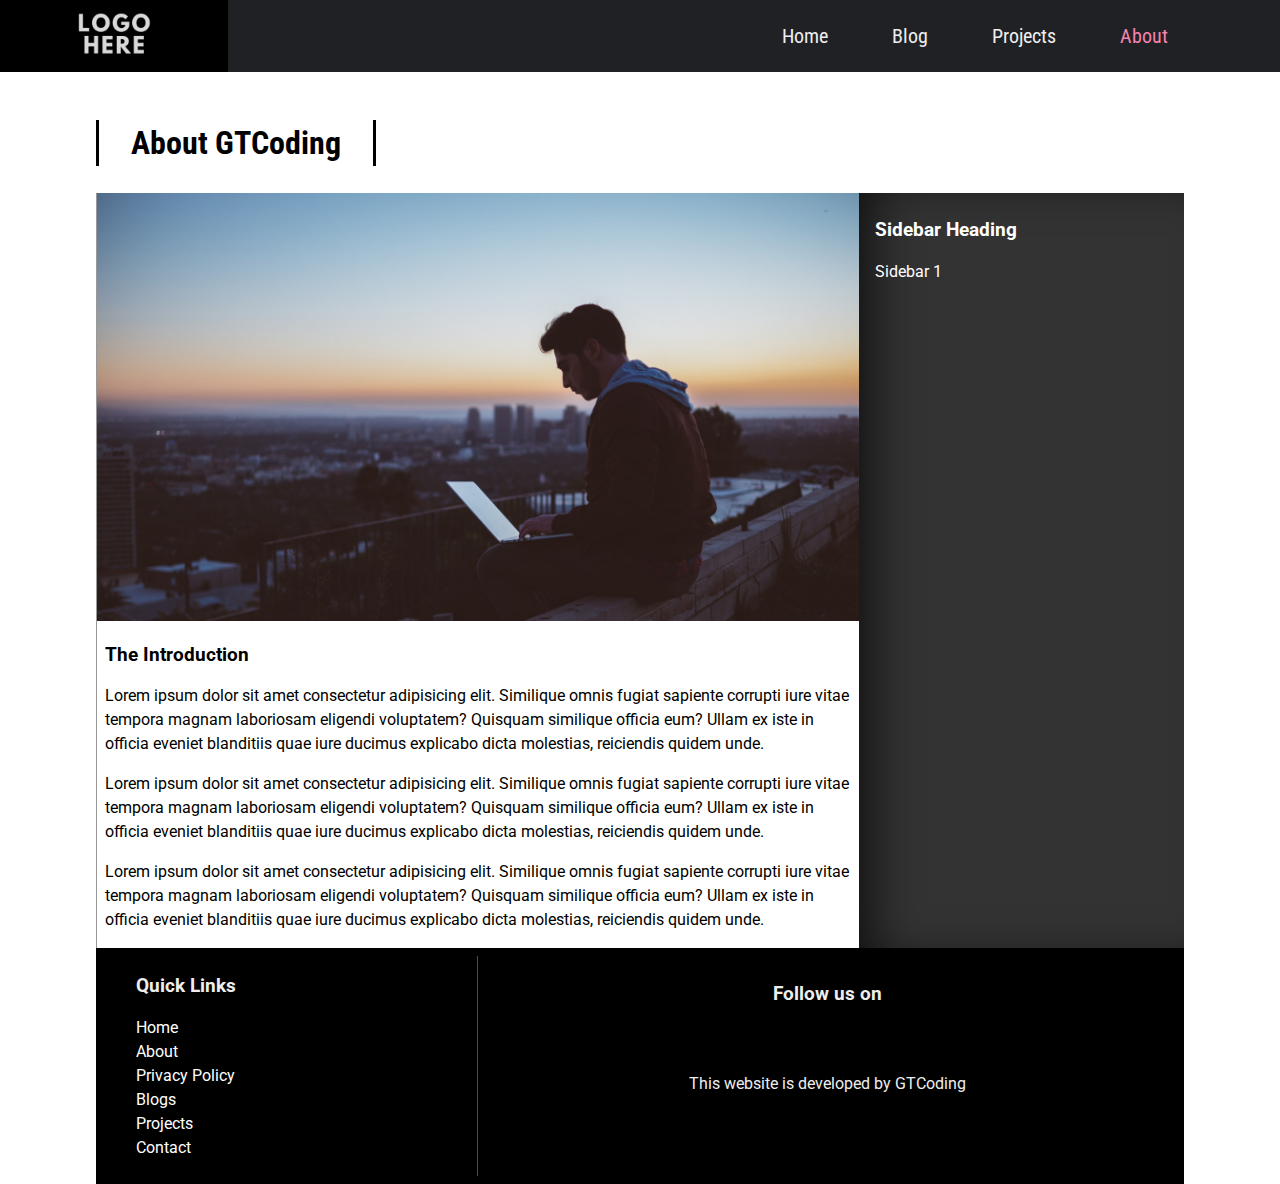
==== about.html @ 901f3002 "Add files via upload" ====
<!DOCTYPE html>
<html lang="en">

<head>
  <meta charset="UTF-8">
  <meta name="viewport" content="width=device-width, initial-scale=1.0">
  <meta http-equiv="X-UA-Compatible" content="ie=edge">
  <link rel="stylesheet" href="https://use.fontawesome.com/releases/v5.1.0/css/all.css" integrity="sha384-lKuwvrZot6UHsBSfcMvOkWwlCMgc0TaWr+30HWe3a4ltaBwTZhyTEggF5tJv8tbt"
    crossorigin="anonymous">
  <link href="https://fonts.googleapis.com/css?family=Roboto|Roboto+Condensed|Roboto+Slab" rel="stylesheet">
  <link rel="stylesheet" href="style.css">
  <title>GTCoding</title>
</head>

<body>
  <div id="slideout-menu">
      <ul>
          <li>
              <a href="index.html">Home</a>
          </li>
          <li>
              <a href="blogslist.html">Blog</a>
          </li>
          <li>
              <a href="blogslist.html">Projects</a>
          </li>
          <li>
              <a href="about.html">About</a>
          </li>
          <li>
              <input type="text" placeholder="Search Here">
          </li>
      </ul>
  </div>

  <nav>
      <div id="logo-img">
          <a href="#">
              <img src="img/logo.png" alt="GTCoding Logo">
          </a>
      </div>
      <div id="menu-icon">
          <i class="fas fa-bars"></i>
      </div>
      <ul>
          <li>
              <a href="index.html">Home</a>
          </li>
          <li>
              <a href="blogslist.html">Blog</a>
          </li>
          <li>
              <a href="blogslist.html">Projects</a>
          </li>
          <li>
              <a class="active" href="about.html">About</a>
          </li>
          <li>
              <div id="search-icon">
                  <i class="fas fa-search"></i>
              </div>
          </li>
      </ul>
  </nav>

  <div id="searchbox">
      <input type="text" placeholder="Search Here">
  </div>

  <main>

    <h2 class="page-heading">About GTCoding</h2>
    <div id="post-container">
      <section id="blogpost">
        <div class="card">
          <div class="card-image">
            <img src="img/1.jpg" alt="Card Image">
          </div>
          <div class="card-description">
            <h3>The Introduction</h3>
            <p>Lorem ipsum dolor sit amet consectetur adipisicing elit. Similique omnis fugiat sapiente corrupti iure vitae
              tempora magnam laboriosam eligendi voluptatem? Quisquam similique officia eum? Ullam ex iste in officia eveniet
              blanditiis quae iure ducimus explicabo dicta molestias, reiciendis quidem unde.</p>
            <p>Lorem ipsum dolor sit amet consectetur adipisicing elit. Similique omnis fugiat sapiente corrupti iure vitae
              tempora magnam laboriosam eligendi voluptatem? Quisquam similique officia eum? Ullam ex iste in officia eveniet
              blanditiis quae iure ducimus explicabo dicta molestias, reiciendis quidem unde.</p>
            <p>Lorem ipsum dolor sit amet consectetur adipisicing elit. Similique omnis fugiat sapiente corrupti iure vitae
              tempora magnam laboriosam eligendi voluptatem? Quisquam similique officia eum? Ullam ex iste in officia eveniet
              blanditiis quae iure ducimus explicabo dicta molestias, reiciendis quidem unde.</p>
          </div>
        </div>

      </section>

      <aside id="sidebar">
        <h3>Sidebar Heading</h3>
        <p>Sidebar 1</p>
      </aside>
    </div>

    <footer>
        <div id="left-footer">
            <h3>Quick Links</h3>
            <p>
                <ul>
                    <li>
                        <a href="index.html">Home</a>
                    </li>
                    <li>
                        <a href="about.html">About</a>
                    </li>
                    <li>
                        <a href="#">Privacy Policy</a>
                    </li>
                    <li>
                        <a href="blogslist.html">Blogs</a>
                    </li>
                    <li>
                        <a href="blogslist.html">Projects</a>
                    </li>
                    <li>
                        <a href="#">Contact</a>
                    </li>
                </ul>
            </p>
        </div>

        <div id="right-footer">
            <h3>Follow us on</h3>
            <div id="social-media-footer">
                <ul>
                    <li>
                        <a href="#">
                            <i class="fab fa-facebook"></i>
                        </a>
                    </li>
                    <li>
                        <a href="#">
                            <i class="fab fa-youtube"></i>
                        </a>
                    </li>
                    <li>
                        <a href="#">
                            <i class="fab fa-github"></i>
                        </a>
                    </li>
                </ul>
            </div>
            <p>This website is developed by GTCoding</p>
        </div>
    </footer>

  </main>

  <script src="main.js"></script>
</body>

</html>
---- style.css ----
body {
  font-family: "Roboto", sans-serif;
  margin: 0;
}

h1 {
  padding: 8px;
  background: rgba(255, 0, 0, 0.8);
  border-radius: 8px;
  margin: 0;
  font-size: 64px;
  font-family: "Roboto Slab", serif;
}

p {
  line-height: 1.5;
}

main {
  margin: 0 auto;
}

a {
  text-decoration: none;
  color: black;
}

a:hover {
  text-decoration: underline;
}

/* Inputs */

input,
textarea {
  height: 32px;
  padding: 0 16px;
  font-family: "Roboto Condensed", sans-serif;
  font-size: 20px;
  border: none;
  box-shadow: inset 8px 3px 18px -4px rgba(0, 0, 0, 0.4);
}

input:focus,
textarea:focus {
  outline: none;
}

/* Banner */

#banner {
  height: 100vh;
  display: flex;
  align-items: center;
  justify-content: center;
  flex-direction: column;
  background: rgba(0, 0, 0, 0.2) url("img/3.jpg");
  background-size: cover;
  background-attachment: fixed;
  background-position: center;
  background-blend-mode: overlay;
  color: white;
}

#banner h3 {
  background: black;
  border-radius: 8px;
  padding: 0 24px;
  font-size: 24px;
}

/* Search Box */

#searchbox {
  position: fixed;
  right: 0;
  top: 24px;
  width: 500px;
  pointer-events: none;
  z-index: 50;
  transition: 0.4s;
}

#searchbox input {
  height: 48px;
  width: 100%;
}

/* Navigation */

nav {
  height: 72px;
  background: #202125;
  width: 100%;
  margin: 0;
  position: fixed;
  font-family: "Roboto Condensed", sans-serif;
  font-size: 20px;
  display: flex;
  justify-content: space-between;
  padding: 0 16px 0 0;
  box-sizing: border-box;
  z-index: 100;
}

nav a {
  padding: 0 32px;
  color: #eee;
  transition: 0.4s;
}

nav a:hover {
  text-decoration: none;
  color: red;
}

nav ul {
  display: flex;
  list-style: none;
  justify-content: space-around;
  align-items: center;
  height: 100%;
  margin: 0;
}
nav ul ul{
  display:grid;
  height: inherit;
  margin: 0px 0px 0 0;
  padding: 1px 1px 1px 1px;
  opacity: 0;
  visibility: hidden;
  position: absolute;
  top: 60px;
  /* left: 0; */
  z-index: 2;
  background: #202125;
  border-radius: 5px;
  transition: all .3s ease-in-out;
}
nav ul ul li{
  margin-top: 5px;
  height: 30px;
  border-color: aliceblue;
  /* height: 40px; */
  /* margin-top: 20px; */
  /* min-height: px; */
  /* color: black;
  padding: 12px 16px;
  text-decoration: none;
  display: block; */
}

nav li:hover > ul{
  opacity: 1;
  visibility: visible;
  margin: 0;
}

.active {
  color: #f783ae;
}

#logo-img {
  display: flex;
  height: 100%;
  background: #111;
  padding: 0 32px;
  align-items: center;
  color: white;
  transition: 0.4s;
}

#logo-img img {
  height: 100px;
}

#logo-img:hover {
  background: black;
}

#menu-icon {
  height: 100%;
  font-size: 28px;
  padding: 0 4px;
  color: #eee;
  display: none;
  align-items: center;
}

/* Search Icon */

#search-icon {
  color: white;
  padding: 0 32px;
  cursor: pointer;
  transition: 0.4s;
}

#search-icon:hover {
  color: red;
}

/* Slideout Menu */

#slideout-menu {
  display: none;
  background: #2d3436;
  z-index: 100;
  position: fixed;
  transition: 0.4s;
  margin-top: 72px;
  width: 100%;
  text-align: center;
  opacity:0;
  pointer-events:none;
}

#slideout-menu ul {
  list-style: none;
  padding: 0 32px;
}

#slideout-menu ul li {
  padding: 8px;
}

#slideout-menu a {
  font-family: "Roboto Condensed", sans-serif;
  font-size: 20px;
  color: white;
}

#slideout-menu input {
  width: 85%;
  padding: 8px;
  font-family: "Roboto Condensed", sans-serif;
  font-size: 20px;
  text-align: center;
}

#slideout-menu ul li ul{
  display: contents;
  /* display: none; */
  margin-top: 10px;
  opacity: 1;
  visibility: hidden;
  position:relative;
  top: auto;
  /* left: 0; */
  /* z-index: 1; */
  background: #3b5998;
  border-radius: 3px;
  transition: all .3s ease-in-out;
}

#slidout-menu li:hover > ul{
  opacity: 1;
  visibility: visible;
  /* position: absolute; */
  margin: 0;
}
#slidout-menu li:hover ul{
  display: none;
}

/* Sections */

section {
  display: flex;
  justify-content: space-around;
  flex-wrap: wrap;
}

.section-heading {
  font-size: 32px;
  font-family: "Roboto Condensed", sans-serif;
  border-left: 3px solid black;
  border-right: 3px solid black;
  transition: all 0.4s;
  display: inline-block;
  padding: 4px 32px;
}

.section-heading:hover {
  padding: 4px 48px;
  background: red;
}

/* Section Source */

#section-source p {
  padding: 8px;
  text-align: center;
}

#section-source a {
  margin: 8px;
  text-align: center;
}

/* Card */

.card-image {
  transition: 0.4s;
}

.card-image:hover {
  box-shadow: 0 10px 6px -6px #777;
}

.card .card-description {
  padding: 0 8px;
}

.card-meta-blogpost{
  color:#333;
  font-size:14px;
  padding: 16px;
  font-family:'Roboto Slab', serif;
}

.card-meta-blogpost a{
  color:#333;
}

/* Button Read more */

.btn-readmore {
  padding: 8px 24px;
  border: 3px solid black;
  transition: 0.4s;
  display: inline-block;
  margin-bottom: 24px;
  margin-left: 24px;
  font-weight: bold;
  cursor: pointer;
  background: white;
}

.btn-readmore:hover {
  background: red;
  text-decoration: none;
  padding: 8px 64px 8px 24px;
  color: white;
}

/* Footer */

footer {
  background: black;
  padding: 8px;
  color: #eee;
  display: flex;
}

footer a {
  color: white;
}

footer #left-footer {
  flex: 1;
  border-right: 1px solid red;
  padding-left: 32px;
}

footer #left-footer ul {
  padding: 0;
  list-style: none;
  line-height: 1.5;
}

footer #right-footer {
  flex: 2;
  padding: 8px;
  text-align: center;
}

footer #social-media-footer a .fa-facebook,
footer #social-media-footer a .fa-youtube,
footer #social-media-footer a .fa-github {
  color: white;
  transition: 0.4s;
}

footer #social-media-footer ul {
  display: flex;
  list-style: none;
  justify-content: center;
  padding: 0;
}

footer #social-media-footer ul li {
  font-size: 48px;
  padding: 16px;
  transition: 0.4s;
}

footer #social-media-footer ul li:hover a .fa-youtube {
  color: red;
}

footer #social-media-footer ul li:hover a .fa-facebook {
  color: #3b5998;
}

footer #social-media-footer ul li:hover a .fa-github {
  color: #bbb;
}

/* Blog List page */

.page-heading{
  font-size:32px;
  font-family:'Roboto Condensed', sans-serif;
  border-left:3px solid black;
  border-right:3px solid black;
  transition: all 0.4s;
  display:inline-block;
  padding:4px 32px;
  margin-top: 120px;
}

.page-heading:hover{
  padding:4px 48px;
  background:red;
}

.card-meta{
  color:#333;
  font-size: 14px;
  padding-left:8px;
  font-family:'Roboto Slab', serif;
}

.card-meta a{
  color:#333;
}

/* Pagination */

.pagination{
  padding:8px;
  text-align:center;
  font-weight:bold;
}

.pagination a{
  border-top: 3px solid white;
  display: inline-block;
  padding:8px 16px;
  transition:0.4s;
}

.pagination a:hover{
  text-decoration: none;
  border-top:3px solid black;
}

/* Single Blogpost */

#post-container{
  display: flex;
}

#blogpost{
  display: flex;
  flex-direction:column;
  width:70%;
  border-left:1px solid #999;
}

#blogpost .card{
  width:100%;
}

#blogpost .card-image:hover{
  box-shadow: none;
}

/* Sidebar */

#sidebar{
  background:#333;
  flex:1;
  padding: 8px 16px;
  color:white;
  box-shadow: inset 27px 0 51px -18px rgba(0,0,0,0.75);
}

/* Comments section */

#comments-section{
  border-top: 2px solid #eee;
  padding:8px;
}


/* Media Queries */

@media (max-width: 900px) {
  nav ul {
    display: none;
  }

  #menu-icon {
    display: flex;
  }

  #slideout-menu {
    display: block;
  }

  #searchbox {
    display: none;
  }

  #blogpost{
    width:100%;
    border-left:0;
  }

  #sidebar{
    display: none;
  }
}

@media (max-width: 719px) {
  main {
    width: 95%;
  }

  section {
    flex-direction: column;
  }

  .card,
  .card .card-image img {
    width: 100%;
  }

  footer {
    flex-direction: column;
    text-align: center;
  }

  footer #left-footer {
    flex: 1;
    border-right: 0;
    padding-left: 0;
  }

  footer #right-footer {
    background: #eee;
    color: black;
  }

  footer #right-footer a {
    color: black;
  }

  footer #social-media-footer a .fa-facebook,
  footer #social-media-footer a .fa-youtube,
  footer #social-media-footer a .fa-github {
    color: black;
    transition: 0.4s;
  }
}

@media (max-width: 600px) {
  main {
    width: 100%;
  }

  h1 {
    font-size: 48px;
  }

  #banner h3 {
    font-size: 20px;
  }

  .card {
    text-align: center;
  }

  #logo-img {
    padding: 0;
  }
}

@media (min-width: 720px) {
  main {
    width: 95%;
  }
  .card {
    width: 45%;
  }
  .card .card-image img {
    width: 100%;
  }
}

@media (min-width: 1200px) {
  main {
    width: 85%;
  }
}
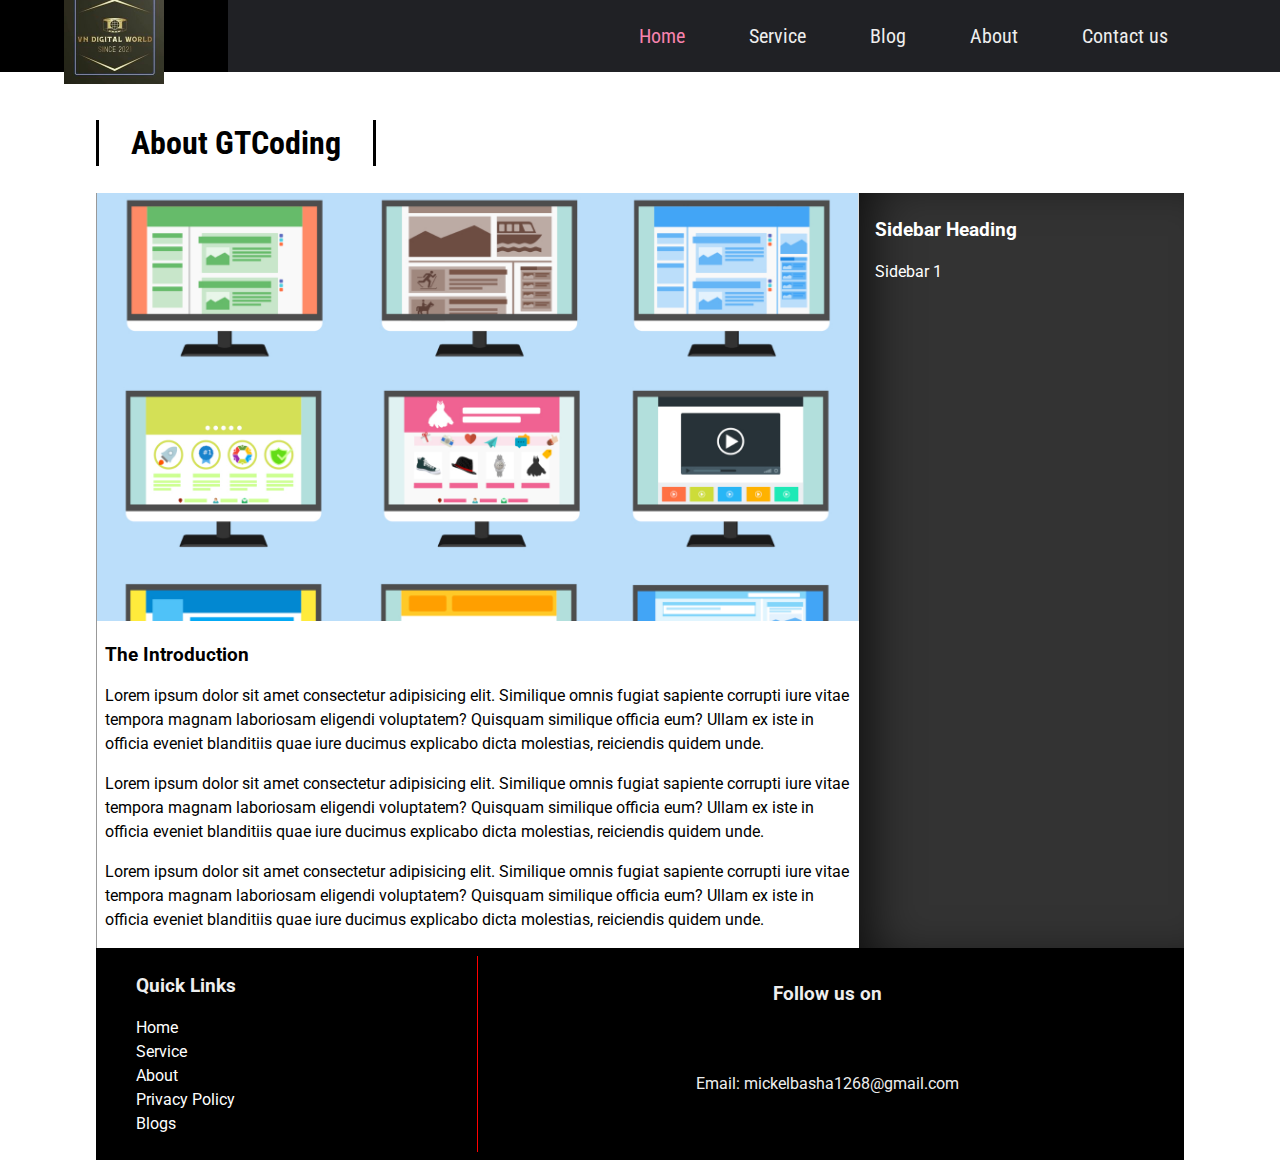
==== commit 335e501f: "allbugsFixed" ====
--- a/about.html
+++ b/about.html
@@ -1,158 +1,176 @@
-<!DOCTYPE html>
-<html lang="en">
-
-<head>
-  <meta charset="UTF-8">
-  <meta name="viewport" content="width=device-width, initial-scale=1.0">
-  <meta http-equiv="X-UA-Compatible" content="ie=edge">
-  <link rel="stylesheet" href="https://use.fontawesome.com/releases/v5.1.0/css/all.css" integrity="sha384-lKuwvrZot6UHsBSfcMvOkWwlCMgc0TaWr+30HWe3a4ltaBwTZhyTEggF5tJv8tbt"
-    crossorigin="anonymous">
-  <link href="https://fonts.googleapis.com/css?family=Roboto|Roboto+Condensed|Roboto+Slab" rel="stylesheet">
-  <link rel="stylesheet" href="style.css">
-  <title>GTCoding</title>
-</head>
-
-<body>
-  <div id="slideout-menu">
-      <ul>
-          <li>
-              <a href="index.html">Home</a>
-          </li>
-          <li>
-              <a href="blogslist.html">Blog</a>
-          </li>
-          <li>
-              <a href="blogslist.html">Projects</a>
-          </li>
-          <li>
-              <a href="about.html">About</a>
-          </li>
-          <li>
-              <input type="text" placeholder="Search Here">
-          </li>
-      </ul>
-  </div>
-
-  <nav>
-      <div id="logo-img">
-          <a href="#">
-              <img src="img/logo.png" alt="GTCoding Logo">
-          </a>
-      </div>
-      <div id="menu-icon">
-          <i class="fas fa-bars"></i>
-      </div>
-      <ul>
-          <li>
-              <a href="index.html">Home</a>
-          </li>
-          <li>
-              <a href="blogslist.html">Blog</a>
-          </li>
-          <li>
-              <a href="blogslist.html">Projects</a>
-          </li>
-          <li>
-              <a class="active" href="about.html">About</a>
-          </li>
-          <li>
-              <div id="search-icon">
-                  <i class="fas fa-search"></i>
-              </div>
-          </li>
-      </ul>
-  </nav>
-
-  <div id="searchbox">
-      <input type="text" placeholder="Search Here">
-  </div>
-
-  <main>
-
-    <h2 class="page-heading">About GTCoding</h2>
-    <div id="post-container">
-      <section id="blogpost">
-        <div class="card">
-          <div class="card-image">
-            <img src="img/1.jpg" alt="Card Image">
-          </div>
-          <div class="card-description">
-            <h3>The Introduction</h3>
-            <p>Lorem ipsum dolor sit amet consectetur adipisicing elit. Similique omnis fugiat sapiente corrupti iure vitae
-              tempora magnam laboriosam eligendi voluptatem? Quisquam similique officia eum? Ullam ex iste in officia eveniet
-              blanditiis quae iure ducimus explicabo dicta molestias, reiciendis quidem unde.</p>
-            <p>Lorem ipsum dolor sit amet consectetur adipisicing elit. Similique omnis fugiat sapiente corrupti iure vitae
-              tempora magnam laboriosam eligendi voluptatem? Quisquam similique officia eum? Ullam ex iste in officia eveniet
-              blanditiis quae iure ducimus explicabo dicta molestias, reiciendis quidem unde.</p>
-            <p>Lorem ipsum dolor sit amet consectetur adipisicing elit. Similique omnis fugiat sapiente corrupti iure vitae
-              tempora magnam laboriosam eligendi voluptatem? Quisquam similique officia eum? Ullam ex iste in officia eveniet
-              blanditiis quae iure ducimus explicabo dicta molestias, reiciendis quidem unde.</p>
-          </div>
-        </div>
-
-      </section>
-
-      <aside id="sidebar">
-        <h3>Sidebar Heading</h3>
-        <p>Sidebar 1</p>
-      </aside>
-    </div>
-
-    <footer>
-        <div id="left-footer">
-            <h3>Quick Links</h3>
-            <p>
-                <ul>
-                    <li>
-                        <a href="index.html">Home</a>
-                    </li>
-                    <li>
-                        <a href="about.html">About</a>
-                    </li>
-                    <li>
-                        <a href="#">Privacy Policy</a>
-                    </li>
-                    <li>
-                        <a href="blogslist.html">Blogs</a>
-                    </li>
-                    <li>
-                        <a href="blogslist.html">Projects</a>
-                    </li>
-                    <li>
-                        <a href="#">Contact</a>
-                    </li>
-                </ul>
-            </p>
-        </div>
-
-        <div id="right-footer">
-            <h3>Follow us on</h3>
-            <div id="social-media-footer">
-                <ul>
-                    <li>
-                        <a href="#">
-                            <i class="fab fa-facebook"></i>
-                        </a>
-                    </li>
-                    <li>
-                        <a href="#">
-                            <i class="fab fa-youtube"></i>
-                        </a>
-                    </li>
-                    <li>
-                        <a href="#">
-                            <i class="fab fa-github"></i>
-                        </a>
-                    </li>
-                </ul>
-            </div>
-            <p>This website is developed by GTCoding</p>
-        </div>
-    </footer>
-
-  </main>
-
-  <script src="main.js"></script>
-</body>
-
+<!DOCTYPE html>
+<html lang="en">
+
+<head>
+  <meta charset="UTF-8">
+  <meta name="viewport" content="width=device-width, initial-scale=1.0">
+  <meta http-equiv="X-UA-Compatible" content="ie=edge">
+  <link rel="stylesheet" href="https://use.fontawesome.com/releases/v5.1.0/css/all.css" integrity="sha384-lKuwvrZot6UHsBSfcMvOkWwlCMgc0TaWr+30HWe3a4ltaBwTZhyTEggF5tJv8tbt"
+    crossorigin="anonymous">
+  <link href="https://fonts.googleapis.com/css?family=Roboto|Roboto+Condensed|Roboto+Slab" rel="stylesheet">
+  <link rel="stylesheet" href="style.css">
+  <title>GTCoding</title>
+</head>
+
+<body>
+    <div id="slideout-menu">
+        <ul>
+            <li>
+                <a href="index.html">Home</a>
+            </li>
+            <li>
+                <a onclick="scrollToService()" >Service</a>
+                <button class="dropbtn" onclick="showcase()">
+                <i class="bx bxs-chevron-down"></i>
+                </button>
+                <ul id="content" style="display: none;">
+                    <li><a href="">web development</a></li>
+                    <li><a href="">android app development</a></li>
+                    <li><a href="">social media marketing</a></li>
+                    <li><a href="">digital marketing</a></li>
+                </ul>
+            </li>
+            <li>
+                <a href="blogslist.html">Blog</a>
+            </li>
+            <li>
+                <a href="about.html">About</a>
+            </li>
+            <li>
+                <a onclick="scrollToBottom()">Contact us</a>
+            </li>
+            <li>
+                <input type="text" placeholder="Search Here">
+            </li>
+        </ul>
+    </div>
+
+    <nav>
+        <div id="logo-img">
+            <a href="#">
+                <img src="img/logo.png" alt="GTCoding Logo">
+            </a>
+        </div>
+        <div id="menu-icon">
+            <i class="fas fa-bars"></i>
+        </div>
+        <ul>
+            <li>
+                <a class="active" href="index.html">Home</a>
+            </li>
+            <li>
+                <a href="#section1" class="scroll-link">Service</a>
+                <ul>
+                    <li><a href="">web development</a></li>
+                    <li><a href="">android app development</a></li>
+                    <li><a href="">social media marketing</a></li>
+                    <li><a href="">digital marketing</a></li>
+                </ul>
+            </li>
+            <li>
+                <a href="blogslist.html">Blog</a>
+            </li>
+            <li>
+                <a href="about.html">About</a>
+            </li>
+            <li>
+                <a onclick="scrollToBottom()">Contact us</a>
+            </li>
+            <li>
+                <div id="search-icon">
+                    <i class="fas fa-search"></i>
+                </div>
+            </li>
+        </ul>
+    </nav>
+
+  <div id="searchbox">
+      <input type="text" placeholder="Search Here">
+  </div>
+
+  <main>
+
+    <h2 class="page-heading">About GTCoding</h2>
+    <div id="post-container">
+      <section id="blogpost">
+        <div class="card">
+          <div class="card-image">
+            <img src="img/1.jpg" alt="Card Image">
+          </div>
+          <div class="card-description">
+            <h3>The Introduction</h3>
+            <p>Lorem ipsum dolor sit amet consectetur adipisicing elit. Similique omnis fugiat sapiente corrupti iure vitae
+              tempora magnam laboriosam eligendi voluptatem? Quisquam similique officia eum? Ullam ex iste in officia eveniet
+              blanditiis quae iure ducimus explicabo dicta molestias, reiciendis quidem unde.</p>
+            <p>Lorem ipsum dolor sit amet consectetur adipisicing elit. Similique omnis fugiat sapiente corrupti iure vitae
+              tempora magnam laboriosam eligendi voluptatem? Quisquam similique officia eum? Ullam ex iste in officia eveniet
+              blanditiis quae iure ducimus explicabo dicta molestias, reiciendis quidem unde.</p>
+            <p>Lorem ipsum dolor sit amet consectetur adipisicing elit. Similique omnis fugiat sapiente corrupti iure vitae
+              tempora magnam laboriosam eligendi voluptatem? Quisquam similique officia eum? Ullam ex iste in officia eveniet
+              blanditiis quae iure ducimus explicabo dicta molestias, reiciendis quidem unde.</p>
+          </div>
+        </div>
+
+      </section>
+
+      <aside id="sidebar">
+        <h3>Sidebar Heading</h3>
+        <p>Sidebar 1</p>
+      </aside>
+    </div>
+
+    <footer>
+        <div id="left-footer">
+            <h3>Quick Links</h3>
+            <p>
+            <ul>
+                <li>
+                    <a href="index.html">Home</a>
+                </li>
+                <li>
+                    <a href="about.html">Service</a>
+                </li>
+                <li>
+                    <a href="about.html">About</a>
+                </li>
+                <li>
+                    <a href="#">Privacy Policy</a>
+                </li>
+                <li>
+                    <a href="blogslist.html">Blogs</a>
+                </li>
+            </ul>
+            </p>
+        </div>
+
+        <div id="right-footer">
+            <h3>Follow us on</h3>
+            <div id="social-media-footer">
+                <ul>
+                    <li>
+                        <a href="https://facebook.com/Mahaboobtech/">
+                            <i class="fab fa-facebook"></i>
+                        </a>
+                    </li>
+                    <li>
+                        <a href="https://youtube.com/mahaboobtech">
+                            <i class="fab fa-youtube"></i>
+                        </a>
+                    </li>
+                    <li>
+                        <a href="https://github.com/mahaboobtech">
+                            <i class="fab fa-github"></i>
+                        </a>
+                    </li>
+                </ul>
+            </div>
+            <p>Email: mickelbasha1268@gmail.com</p>
+        </div>
+    </footer>
+
+  </main>
+
+  <script src="main.js"></script>
+</body>
+
 </html>--- a/style.css
+++ b/style.css
@@ -1,607 +1,920 @@
-body {
-  font-family: "Roboto", sans-serif;
-  margin: 0;
-}
-
-h1 {
-  padding: 8px;
-  background: rgba(255, 0, 0, 0.8);
-  border-radius: 8px;
-  margin: 0;
-  font-size: 64px;
-  font-family: "Roboto Slab", serif;
-}
-
-p {
-  line-height: 1.5;
-}
-
-main {
-  margin: 0 auto;
-}
-
-a {
-  text-decoration: none;
-  color: black;
-}
-
-a:hover {
-  text-decoration: underline;
-}
-
-/* Inputs */
-
-input,
-textarea {
-  height: 32px;
-  padding: 0 16px;
-  font-family: "Roboto Condensed", sans-serif;
-  font-size: 20px;
-  border: none;
-  box-shadow: inset 8px 3px 18px -4px rgba(0, 0, 0, 0.4);
-}
-
-input:focus,
-textarea:focus {
-  outline: none;
-}
-
-/* Banner */
-
-#banner {
-  height: 100vh;
-  display: flex;
-  align-items: center;
-  justify-content: center;
-  flex-direction: column;
-  background: rgba(0, 0, 0, 0.2) url("img/3.jpg");
-  background-size: cover;
-  background-attachment: fixed;
-  background-position: center;
-  background-blend-mode: overlay;
-  color: white;
-}
-
-#banner h3 {
-  background: black;
-  border-radius: 8px;
-  padding: 0 24px;
-  font-size: 24px;
-}
-
-/* Search Box */
-
-#searchbox {
-  position: fixed;
-  right: 0;
-  top: 24px;
-  width: 500px;
-  pointer-events: none;
-  z-index: 50;
-  transition: 0.4s;
-}
-
-#searchbox input {
-  height: 48px;
-  width: 100%;
-}
-
-/* Navigation */
-
-nav {
-  height: 72px;
-  background: #202125;
-  width: 100%;
-  margin: 0;
-  position: fixed;
-  font-family: "Roboto Condensed", sans-serif;
-  font-size: 20px;
-  display: flex;
-  justify-content: space-between;
-  padding: 0 16px 0 0;
-  box-sizing: border-box;
-  z-index: 100;
-}
-
-nav a {
-  padding: 0 32px;
-  color: #eee;
-  transition: 0.4s;
-}
-
-nav a:hover {
-  text-decoration: none;
-  color: red;
-}
-
-nav ul {
-  display: flex;
-  list-style: none;
-  justify-content: space-around;
-  align-items: center;
-  height: 100%;
-  margin: 0;
-}
-nav ul ul{
-  display:grid;
-  height: inherit;
-  margin: 0px 0px 0 0;
-  padding: 1px 1px 1px 1px;
-  opacity: 0;
-  visibility: hidden;
-  position: absolute;
-  top: 60px;
-  /* left: 0; */
-  z-index: 2;
-  background: #202125;
-  border-radius: 5px;
-  transition: all .3s ease-in-out;
-}
-nav ul ul li{
-  margin-top: 5px;
-  height: 30px;
-  border-color: aliceblue;
-  /* height: 40px; */
-  /* margin-top: 20px; */
-  /* min-height: px; */
-  /* color: black;
-  padding: 12px 16px;
-  text-decoration: none;
-  display: block; */
-}
-
-nav li:hover > ul{
-  opacity: 1;
-  visibility: visible;
-  margin: 0;
-}
-
-.active {
-  color: #f783ae;
-}
-
-#logo-img {
-  display: flex;
-  height: 100%;
-  background: #111;
-  padding: 0 32px;
-  align-items: center;
-  color: white;
-  transition: 0.4s;
-}
-
-#logo-img img {
-  height: 100px;
-}
-
-#logo-img:hover {
-  background: black;
-}
-
-#menu-icon {
-  height: 100%;
-  font-size: 28px;
-  padding: 0 4px;
-  color: #eee;
-  display: none;
-  align-items: center;
-}
-
-/* Search Icon */
-
-#search-icon {
-  color: white;
-  padding: 0 32px;
-  cursor: pointer;
-  transition: 0.4s;
-}
-
-#search-icon:hover {
-  color: red;
-}
-
-/* Slideout Menu */
-
-#slideout-menu {
-  display: none;
-  background: #2d3436;
-  z-index: 100;
-  position: fixed;
-  transition: 0.4s;
-  margin-top: 72px;
-  width: 100%;
-  text-align: center;
-  opacity:0;
-  pointer-events:none;
-}
-
-#slideout-menu ul {
-  list-style: none;
-  padding: 0 32px;
-}
-
-#slideout-menu ul li {
-  padding: 8px;
-}
-
-#slideout-menu a {
-  font-family: "Roboto Condensed", sans-serif;
-  font-size: 20px;
-  color: white;
-}
-
-#slideout-menu input {
-  width: 85%;
-  padding: 8px;
-  font-family: "Roboto Condensed", sans-serif;
-  font-size: 20px;
-  text-align: center;
-}
-
-#slideout-menu ul li ul{
-  display: contents;
-  /* display: none; */
-  margin-top: 10px;
-  opacity: 1;
-  visibility: hidden;
-  position:relative;
-  top: auto;
-  /* left: 0; */
-  /* z-index: 1; */
-  background: #3b5998;
-  border-radius: 3px;
-  transition: all .3s ease-in-out;
-}
-
-#slidout-menu li:hover > ul{
-  opacity: 1;
-  visibility: visible;
-  /* position: absolute; */
-  margin: 0;
-}
-#slidout-menu li:hover ul{
-  display: none;
-}
-
-/* Sections */
-
-section {
-  display: flex;
-  justify-content: space-around;
-  flex-wrap: wrap;
-}
-
-.section-heading {
-  font-size: 32px;
-  font-family: "Roboto Condensed", sans-serif;
-  border-left: 3px solid black;
-  border-right: 3px solid black;
-  transition: all 0.4s;
-  display: inline-block;
-  padding: 4px 32px;
-}
-
-.section-heading:hover {
-  padding: 4px 48px;
-  background: red;
-}
-
-/* Section Source */
-
-#section-source p {
-  padding: 8px;
-  text-align: center;
-}
-
-#section-source a {
-  margin: 8px;
-  text-align: center;
-}
-
-/* Card */
-
-.card-image {
-  transition: 0.4s;
-}
-
-.card-image:hover {
-  box-shadow: 0 10px 6px -6px #777;
-}
-
-.card .card-description {
-  padding: 0 8px;
-}
-
-.card-meta-blogpost{
-  color:#333;
-  font-size:14px;
-  padding: 16px;
-  font-family:'Roboto Slab', serif;
-}
-
-.card-meta-blogpost a{
-  color:#333;
-}
-
-/* Button Read more */
-
-.btn-readmore {
-  padding: 8px 24px;
-  border: 3px solid black;
-  transition: 0.4s;
-  display: inline-block;
-  margin-bottom: 24px;
-  margin-left: 24px;
-  font-weight: bold;
-  cursor: pointer;
-  background: white;
-}
-
-.btn-readmore:hover {
-  background: red;
-  text-decoration: none;
-  padding: 8px 64px 8px 24px;
-  color: white;
-}
-
-/* Footer */
-
-footer {
-  background: black;
-  padding: 8px;
-  color: #eee;
-  display: flex;
-}
-
-footer a {
-  color: white;
-}
-
-footer #left-footer {
-  flex: 1;
-  border-right: 1px solid red;
-  padding-left: 32px;
-}
-
-footer #left-footer ul {
-  padding: 0;
-  list-style: none;
-  line-height: 1.5;
-}
-
-footer #right-footer {
-  flex: 2;
-  padding: 8px;
-  text-align: center;
-}
-
-footer #social-media-footer a .fa-facebook,
-footer #social-media-footer a .fa-youtube,
-footer #social-media-footer a .fa-github {
-  color: white;
-  transition: 0.4s;
-}
-
-footer #social-media-footer ul {
-  display: flex;
-  list-style: none;
-  justify-content: center;
-  padding: 0;
-}
-
-footer #social-media-footer ul li {
-  font-size: 48px;
-  padding: 16px;
-  transition: 0.4s;
-}
-
-footer #social-media-footer ul li:hover a .fa-youtube {
-  color: red;
-}
-
-footer #social-media-footer ul li:hover a .fa-facebook {
-  color: #3b5998;
-}
-
-footer #social-media-footer ul li:hover a .fa-github {
-  color: #bbb;
-}
-
-/* Blog List page */
-
-.page-heading{
-  font-size:32px;
-  font-family:'Roboto Condensed', sans-serif;
-  border-left:3px solid black;
-  border-right:3px solid black;
-  transition: all 0.4s;
-  display:inline-block;
-  padding:4px 32px;
-  margin-top: 120px;
-}
-
-.page-heading:hover{
-  padding:4px 48px;
-  background:red;
-}
-
-.card-meta{
-  color:#333;
-  font-size: 14px;
-  padding-left:8px;
-  font-family:'Roboto Slab', serif;
-}
-
-.card-meta a{
-  color:#333;
-}
-
-/* Pagination */
-
-.pagination{
-  padding:8px;
-  text-align:center;
-  font-weight:bold;
-}
-
-.pagination a{
-  border-top: 3px solid white;
-  display: inline-block;
-  padding:8px 16px;
-  transition:0.4s;
-}
-
-.pagination a:hover{
-  text-decoration: none;
-  border-top:3px solid black;
-}
-
-/* Single Blogpost */
-
-#post-container{
-  display: flex;
-}
-
-#blogpost{
-  display: flex;
-  flex-direction:column;
-  width:70%;
-  border-left:1px solid #999;
-}
-
-#blogpost .card{
-  width:100%;
-}
-
-#blogpost .card-image:hover{
-  box-shadow: none;
-}
-
-/* Sidebar */
-
-#sidebar{
-  background:#333;
-  flex:1;
-  padding: 8px 16px;
-  color:white;
-  box-shadow: inset 27px 0 51px -18px rgba(0,0,0,0.75);
-}
-
-/* Comments section */
-
-#comments-section{
-  border-top: 2px solid #eee;
-  padding:8px;
-}
-
-
-/* Media Queries */
-
-@media (max-width: 900px) {
-  nav ul {
-    display: none;
-  }
-
-  #menu-icon {
-    display: flex;
-  }
-
-  #slideout-menu {
-    display: block;
-  }
-
-  #searchbox {
-    display: none;
-  }
-
-  #blogpost{
-    width:100%;
-    border-left:0;
-  }
-
-  #sidebar{
-    display: none;
-  }
-}
-
-@media (max-width: 719px) {
-  main {
-    width: 95%;
-  }
-
-  section {
-    flex-direction: column;
-  }
-
-  .card,
-  .card .card-image img {
-    width: 100%;
-  }
-
-  footer {
-    flex-direction: column;
-    text-align: center;
-  }
-
-  footer #left-footer {
-    flex: 1;
-    border-right: 0;
-    padding-left: 0;
-  }
-
-  footer #right-footer {
-    background: #eee;
-    color: black;
-  }
-
-  footer #right-footer a {
-    color: black;
-  }
-
-  footer #social-media-footer a .fa-facebook,
-  footer #social-media-footer a .fa-youtube,
-  footer #social-media-footer a .fa-github {
-    color: black;
-    transition: 0.4s;
-  }
-}
-
-@media (max-width: 600px) {
-  main {
-    width: 100%;
-  }
-
-  h1 {
-    font-size: 48px;
-  }
-
-  #banner h3 {
-    font-size: 20px;
-  }
-
-  .card {
-    text-align: center;
-  }
-
-  #logo-img {
-    padding: 0;
-  }
-}
-
-@media (min-width: 720px) {
-  main {
-    width: 95%;
-  }
-  .card {
-    width: 45%;
-  }
-  .card .card-image img {
-    width: 100%;
-  }
-}
-
-@media (min-width: 1200px) {
-  main {
-    width: 85%;
-  }
+body {
+  font-family: "Roboto", sans-serif;
+  margin: 0;
+}
+
+h1 {
+  padding: 8px;
+  background: rgba(255, 0, 0, 0.8);
+  border-radius: 8px;
+  margin: 0;
+  font-size: 64px;
+  font-family: "Roboto Slab", serif;
+}
+
+p {
+  line-height: 1.5;
+}
+
+main {
+  margin: 0 auto;
+}
+
+a {
+  text-decoration: none;
+  color: black;
+}
+
+a:hover {
+  text-decoration: underline;
+}
+
+/* Inputs */
+
+input,
+textarea {
+  height: 32px;
+  padding: 0 16px;
+  font-family: "Roboto Condensed", sans-serif;
+  font-size: 20px;
+  border: none;
+  box-shadow: inset 8px 3px 18px -4px rgba(0, 0, 0, 0.4);
+}
+
+input:focus,
+textarea:focus {
+  outline: none;
+}
+/* button contact */
+.button-49,
+.button-49:after {
+  margin: auto;
+  width: 150px;
+  height: 76px;
+  line-height: 78px;
+  font-size: 20px;
+  font-family: 'Bebas Neue', sans-serif;
+  background: linear-gradient(45deg, transparent 5%, #FF013C 5%);
+  border: 0;
+  color: #fff;
+  letter-spacing: 3px;
+  box-shadow: 6px 0px 0px #00E6F6;
+  outline: transparent;
+  position: relative;
+  user-select: none;
+  -webkit-user-select: none;
+  touch-action: manipulation;
+}
+
+.button-49:after {
+  --slice-0: inset(50% 50% 50% 50%);
+  --slice-1: inset(80% -6px 0 0);
+  --slice-2: inset(50% -6px 30% 0);
+  --slice-3: inset(10% -6px 85% 0);
+  --slice-4: inset(40% -6px 43% 0);
+  --slice-5: inset(80% -6px 5% 0);
+  
+  content: 'ALTERNATE TEXT';
+  display: block;
+  position: absolute;
+  top: 0;
+  left: 0;
+  right: 0;
+  bottom: 0;
+  background: linear-gradient(45deg, transparent 3%, #00E6F6 3%, #00E6F6 5%, #FF013C 5%);
+  text-shadow: -3px -3px 0px #F8F005, 3px 3px 0px #00E6F6;
+  clip-path: var(--slice-0);
+}
+
+.button-49:hover:after {
+  animation: 1s glitch;
+  animation-timing-function: steps(2, end);
+}
+
+@keyframes glitch {
+  0% {
+    clip-path: var(--slice-1);
+    transform: translate(-20px, -10px);
+  }
+  10% {
+    clip-path: var(--slice-3);
+    transform: translate(10px, 10px);
+  }
+  20% {
+    clip-path: var(--slice-1);
+    transform: translate(-10px, 10px);
+  }
+  30% {
+    clip-path: var(--slice-3);
+    transform: translate(0px, 5px);
+  }
+  40% {
+    clip-path: var(--slice-2);
+    transform: translate(-5px, 0px);
+  }
+  50% {
+    clip-path: var(--slice-3);
+    transform: translate(5px, 0px);
+  }
+  60% {
+    clip-path: var(--slice-4);
+    transform: translate(5px, 10px);
+  }
+  70% {
+    clip-path: var(--slice-2);
+    transform: translate(-10px, 10px);
+  }
+  80% {
+    clip-path: var(--slice-5);
+    transform: translate(20px, -10px);
+  }
+  90% {
+    clip-path: var(--slice-1);
+    transform: translate(-10px, 0px);
+  }
+  100% {
+    clip-path: var(--slice-1);
+    transform: translate(0);
+  }
+}
+
+@media (min-width: 768px) {
+  .button-49,
+  .button-49:after {
+    width: 200px;
+    height: 86px;
+    line-height: 88px;  
+  }
+}
+
+/* Banner */
+
+#banner {
+  height: 100vh;
+  display: flex;
+  align-items: center;
+  justify-content: center;
+  flex-direction: column;
+  background: rgba(0, 0, 0, 0.2) url("img/hacking.jpg");
+  background-size: cover;
+  background-attachment: fixed;
+  background-position: center;
+  background-blend-mode: overlay;
+  color: white;
+}
+
+#banner h3 {
+  background: black;
+  border-radius: 8px;
+  padding: 0 24px;
+  font-size: 24px;
+}
+
+/* explanation banner */
+.bannerend {
+  margin-top: 20px;
+  display: flex;
+  flex-wrap: wrap;
+  justify-content: space-between;
+  align-items: center;
+}
+
+.blockm {
+  position: relative;
+  width: calc(33.33% - 10px);
+  margin-bottom: 20px;
+  overflow: hidden;
+}
+
+.blockm img {
+  width: 100%;
+  height: auto;
+  transition: transform 0.3s ease-out;
+}
+.blockm h3{
+  color: red;
+  text-decoration:none;
+}
+
+.blockm:hover img {
+  transform: scale(1.1);
+}
+
+.overlay {
+  position: absolute;
+  bottom: 0;
+  left: 0;
+  right: 0;
+  background-color: rgba(0, 0, 0, 0.7);
+  color: #fff;
+  padding: 10px;
+  transition: bottom 0.3s ease-out;
+}
+
+.blockm:hover .overlay {
+  /* bottom: -50px; */
+}
+
+.overlay h3 {
+  margin-top: 0;
+}
+
+.overlay p {
+  margin-bottom: 0;
+}
+
+@media (max-width: 768px) {
+  .blockm {
+    width: calc(50% - 10px);
+  }
+}
+
+@media (max-width: 480px) {
+  .blockm {
+    width: 100%;
+  }
+}
+/* team members */
+ /* Three columns side by side */
+ .column {
+  /* float: left; 
+  width: 25%; */
+  margin: auto;
+  padding: 0 8px;
+  display: table-cell;
+}
+
+/* Display the columns below each other instead of side by side on small screens */
+@media screen and (max-width: 650px) {
+  .column {
+    width: 80%;
+    display: block;
+  }
+}
+
+/* Add some shadows to create a card effect */
+.cardm {
+  box-shadow: 0 4px 8px 0 rgba(0, 0, 0, 0.2);
+}
+
+/* Some left and right padding inside the container */
+.container {
+  padding: 0 16px;
+}
+
+/* Clear floats */
+.container::after, .row::after {
+  content: "";
+  clear: both;
+  display: table;
+  margin-bottom: 10px;
+}
+
+.title {
+  color: grey;
+}
+
+.button {
+  border: none;
+  outline: 0;
+  display: inline-block;
+  padding: 8px;
+  color: white;
+  background-color: #000;
+  text-align: center;
+  cursor: pointer;
+  width: 100%;
+}
+
+.button:hover {
+  background-color: #555;
+}
+
+
+/* Search Box */
+
+#searchbox {
+  position: fixed;
+  right: 0;
+  top: 24px;
+  width: 500px;
+  pointer-events: none;
+  z-index: 50;
+  transition: 0.4s;
+}
+
+#searchbox input {
+  height: 48px;
+  width: 100%;
+}
+/* bannerednew  */
+
+.highlight-container {
+  display: flex;
+  justify-content: space-between;
+  flex-wrap: nowrap;
+  flex-direction: row;
+}
+
+.highlight {
+	
+  width: 30%;
+  margin-bottom: 30px;
+  padding: 20px;
+  background-color: #1554c25e;
+  border-radius: 10px;
+  text-align: center;
+  margin-left: 5px;
+  border-radius: 100px;
+}	
+
+.highlight i {
+  font-size: 48px;
+  color: #2ecc71;
+  margin-bottom: 10px;
+}
+
+.highlight h3 {
+  font-size: 24px;
+  margin-bottom: 10px;
+}
+
+.highlight p {
+  font-size: 16px;
+  line-height: 1.5;
+  color: #555;
+}
+
+@media screen and (max-width: 650px) {
+  .highlight {
+    width: 80%;
+    display: block;
+  }
+  .highlight-container{
+    display: flex;
+    justify-content: space-between;
+    flex-wrap: nowrap;
+    flex-direction: column;
+    align-items: center;
+  }
+}
+
+
+
+
+/* bannerednew end  */
+
+/* Navigation */
+
+nav {
+  height: 72px;
+  background: #202125;
+  width: 100%;
+  margin: 0;
+  position: fixed;
+  font-family: "Roboto Condensed", sans-serif;
+  font-size: 20px;
+  display: flex;
+  justify-content: space-between;
+  padding: 0 16px 0 0;
+  box-sizing: border-box;
+  z-index: 100;
+}
+
+nav a {
+  padding: 0 32px;
+  color: #eee;
+  transition: 0.4s;
+}
+
+nav a:hover {
+  text-decoration: none;
+  color: red;
+}
+
+nav ul {
+  display: flex;
+  list-style: none;
+  justify-content: space-around;
+  align-items: center;
+  height: 100%;
+  margin: 0;
+}
+nav ul ul{
+  display:grid;
+  height: inherit;
+  margin: 0px 0px 0 0;
+  padding: 1px 1px 1px 1px;
+  opacity: 0;
+  visibility: hidden;
+  position: absolute;
+  top: 60px;
+  /* left: 0; */
+  z-index: 2;
+  background: #202125;
+  border-radius: 5px;
+  transition: all .3s ease-in-out;
+}
+nav ul ul li{
+  margin-top: 5px;
+  height: 30px;
+  border-color: aliceblue;
+  /* height: 40px; */
+  /* margin-top: 20px; */
+  /* min-height: px; */
+  /* color: black;
+  padding: 12px 16px;
+  text-decoration: none;
+  display: block; */
+}
+
+nav li:hover > ul{
+  opacity: 1;
+  visibility: visible;
+  margin: 0;
+}
+
+.active {
+  color: #f783ae;
+}
+
+#logo-img {
+  display: flex;
+  height: 100%;
+  background: #202125;
+  padding: 0 32px;
+  align-items: center;
+  color: white;
+  transition: 0.4s;
+}
+
+#logo-img img {
+  height: 100px;
+}
+
+#logo-img:hover {
+  background: black;
+}
+
+#menu-icon {
+  height: 100%;
+  font-size: 28px;
+  padding: 0 4px;
+  color: #eee;
+  display: none;
+  align-items: center;
+}
+
+/* Search Icon */
+
+#search-icon {
+  color: white;
+  padding: 0 32px;
+  cursor: pointer;
+  transition: 0.4s;
+}
+
+#search-icon:hover {
+  color: red;
+}
+/* banner for opening hours  */
+.banner {
+  background-color: #f1f1f1;
+  padding: 10px;
+  text-align: center;
+  font-size: 16px;
+}
+
+.location,
+.hours {
+  display: inline-block;
+  margin-right: 20px;
+}
+
+.location i,
+.hours i {
+  margin-right: 5px;
+}
+
+/* end banner opening hours */
+
+/* Slideout Menu */
+
+#slideout-menu {
+  display: none;
+  background: #2d3436;
+  z-index: 100;
+  position: fixed;
+  transition: 0.4s;
+  margin-top: 72px;
+  width: 100%;
+  text-align: center;
+  opacity:0;
+  pointer-events:none;
+}
+
+#slideout-menu ul {
+  list-style: none;
+  padding: 0 32px;
+}
+
+#slideout-menu ul li {
+  padding: 8px;
+}
+
+#slideout-menu a {
+  font-family: "Roboto Condensed", sans-serif;
+  font-size: 20px;
+  color: white;
+}
+
+#slideout-menu input {
+  width: 85%;
+  padding: 8px;
+  font-family: "Roboto Condensed", sans-serif;
+  font-size: 20px;
+  text-align: center;
+}
+
+#slideout-menu ul li ul{
+  display:none;
+  padding: 0;
+  position: relative;
+  width: 100%;
+  text-align:  left;
+  /* position: absolute; */
+  background-color: #2d3436;
+  /* min-width: 160px; */
+  box-shadow: 0px 8px 16px 0px rgba(0,0,0,0.2);
+  z-index: 1;
+}
+
+#slideout-menu ul li ul a{
+  float: none;
+  color: rgb(255, 255, 255);
+  padding: 12px 16px;
+  text-decoration: none;
+  display: block;
+  text-align: left;
+}
+
+.dropdown:hover  {
+  display: block;
+}
+
+#slideout-menu ul li ul a:hover{
+  text-decoration: underline;
+}
+
+#slidout-menu li:hover > ul{
+  opacity: 1;
+  visibility: visible;
+  /* position: absolute; */
+  margin: 0;
+}
+#slidout-menu li:hover ul{
+  display: none;
+}
+
+/* Sections */
+
+section {
+  display: flex;
+  justify-content: space-around;
+  flex-wrap: wrap;
+}
+
+.section-heading {
+  font-size: 32px;
+  font-family: "Roboto Condensed", sans-serif;
+  border-left: 3px solid black;
+  border-right: 3px solid black;
+  transition: all 0.4s;
+  display: inline-block;
+  padding: 4px 32px;
+}
+
+.section-heading:hover {
+  padding: 4px 48px;
+  background: red;
+}
+
+/* Section Source */
+
+#section-source p {
+  padding: 8px;
+  text-align: center;
+}
+
+#section-source a {
+  margin: 8px;
+  text-align: center;
+}
+
+/* Card */
+
+.card-image {
+  transition: 0.4s;
+}
+
+.card-image:hover {
+  box-shadow: 0 10px 6px -6px #777;
+}
+
+.card .card-description {
+  padding: 0 8px;
+}
+
+.card-meta-blogpost{
+  color:#333;
+  font-size:14px;
+  padding: 16px;
+  font-family:'Roboto Slab', serif;
+}
+
+.card-meta-blogpost a{
+  color:#333;
+}
+
+/* Button Read more */
+
+.btn-readmore {
+  padding: 8px 24px;
+  border: 3px solid black;
+  transition: 0.4s;
+  display: inline-block;
+  margin-bottom: 24px;
+  margin-left: 24px;
+  font-weight: bold;
+  cursor: pointer;
+  background: white;
+}
+
+.btn-readmore:hover {
+  background: red;
+  text-decoration: none;
+  padding: 8px 64px 8px 24px;
+  color: white;
+}
+
+/* Footer */
+
+footer {
+  background: black;
+  padding: 8px;
+  color: #eee;
+  display: flex;
+}
+
+footer a {
+  color: white;
+}
+
+footer #left-footer {
+  flex: 1;
+  border-right: 1px solid red;
+  padding-left: 32px;
+}
+
+footer #left-footer ul {
+  padding: 0;
+  list-style: none;
+  line-height: 1.5;
+}
+
+footer #right-footer {
+  flex: 2;
+  padding: 8px;
+  text-align: center;
+}
+
+footer #social-media-footer a .fa-facebook,
+footer #social-media-footer a .fa-youtube,
+footer #social-media-footer a .fa-github {
+  color: white;
+  transition: 0.4s;
+}
+
+footer #social-media-footer ul {
+  display: flex;
+  list-style: none;
+  justify-content: center;
+  padding: 0;
+}
+
+footer #social-media-footer ul li {
+  font-size: 48px;
+  padding: 16px;
+  transition: 0.4s;
+}
+
+footer #social-media-footer ul li:hover a .fa-youtube {
+  color: red;
+}
+
+footer #social-media-footer ul li:hover a .fa-facebook {
+  color: #3b5998;
+}
+
+footer #social-media-footer ul li:hover a .fa-github {
+  color: #bbb;
+}
+
+/* Blog List page */
+
+.page-heading{
+  font-size:32px;
+  font-family:'Roboto Condensed', sans-serif;
+  border-left:3px solid black;
+  border-right:3px solid black;
+  transition: all 0.4s;
+  display:inline-block;
+  padding:4px 32px;
+  margin-top: 120px;
+}
+
+.page-heading:hover{
+  padding:4px 48px;
+  background:red;
+}
+
+.card-meta{
+  color:#333;
+  font-size: 14px;
+  padding-left:8px;
+  font-family:'Roboto Slab', serif;
+}
+
+.card-meta a{
+  color:#333;
+}
+
+/* Pagination */
+
+.pagination{
+  padding:8px;
+  text-align:center;
+  font-weight:bold;
+}
+
+.pagination a{
+  border-top: 3px solid white;
+  display: inline-block;
+  padding:8px 16px;
+  transition:0.4s;
+}
+
+.pagination a:hover{
+  text-decoration: none;
+  border-top:3px solid black;
+}
+
+/* Single Blogpost */
+
+#post-container{
+  display: flex;
+}
+
+#blogpost{
+  display: flex;
+  flex-direction:column;
+  width:70%;
+  border-left:1px solid #999;
+}
+
+#blogpost .card{
+  width:100%;
+}
+
+#blogpost .card-image:hover{
+  box-shadow: none;
+}
+
+/* Sidebar */
+
+#sidebar{
+  background:#333;
+  flex:1;
+  padding: 8px 16px;
+  color:white;
+  box-shadow: inset 27px 0 51px -18px rgba(0,0,0,0.75);
+}
+
+/* Comments section */
+
+#comments-section{
+  border-top: 2px solid #eee;
+  padding:8px;
+}
+
+
+/* Media Queries */
+
+@media (max-width: 900px) {
+  nav ul {
+    display: none;
+  }
+
+  #menu-icon {
+    display: flex;
+  }
+
+  #slideout-menu {
+    display: block;
+  }
+
+  #searchbox {
+    display: none;
+  }
+
+  #blogpost{
+    width:100%;
+    border-left:0;
+  }
+
+  #sidebar{
+    display: none;
+  }
+}
+
+@media (max-width: 719px) {
+  main {
+    width: 95%;
+  }
+
+  section {
+    flex-direction: column;
+  }
+
+  .card,
+  .card .card-image img {
+    width: 100%;
+  }
+
+  footer {
+    flex-direction: column;
+    text-align: center;
+  }
+
+  footer #left-footer {
+    flex: 1;
+    border-right: 0;
+    padding-left: 0;
+  }
+
+  footer #right-footer {
+    background: #eee;
+    color: black;
+  }
+
+  footer #right-footer a {
+    color: black;
+  }
+
+  footer #social-media-footer a .fa-facebook,
+  footer #social-media-footer a .fa-youtube,
+  footer #social-media-footer a .fa-github {
+    color: black;
+    transition: 0.4s;
+  }
+}
+
+@media (max-width: 600px) {
+  main {
+    width: 100%;
+  }
+
+  h1 {
+    font-size: 48px;
+  }
+
+  #banner h3 {
+    font-size: 20px;
+  }
+
+  .card {
+    text-align: center;
+  }
+
+  #logo-img {
+    padding: 0;
+  }
+}
+
+@media (min-width: 720px) {
+  main {
+    width: 95%;
+  }
+  .card {
+    width: 45%;
+  }
+  .card .card-image img {
+    width: 100%;
+  }
+}
+
+@media (min-width: 1200px) {
+  main {
+    width: 85%;
+  }
 }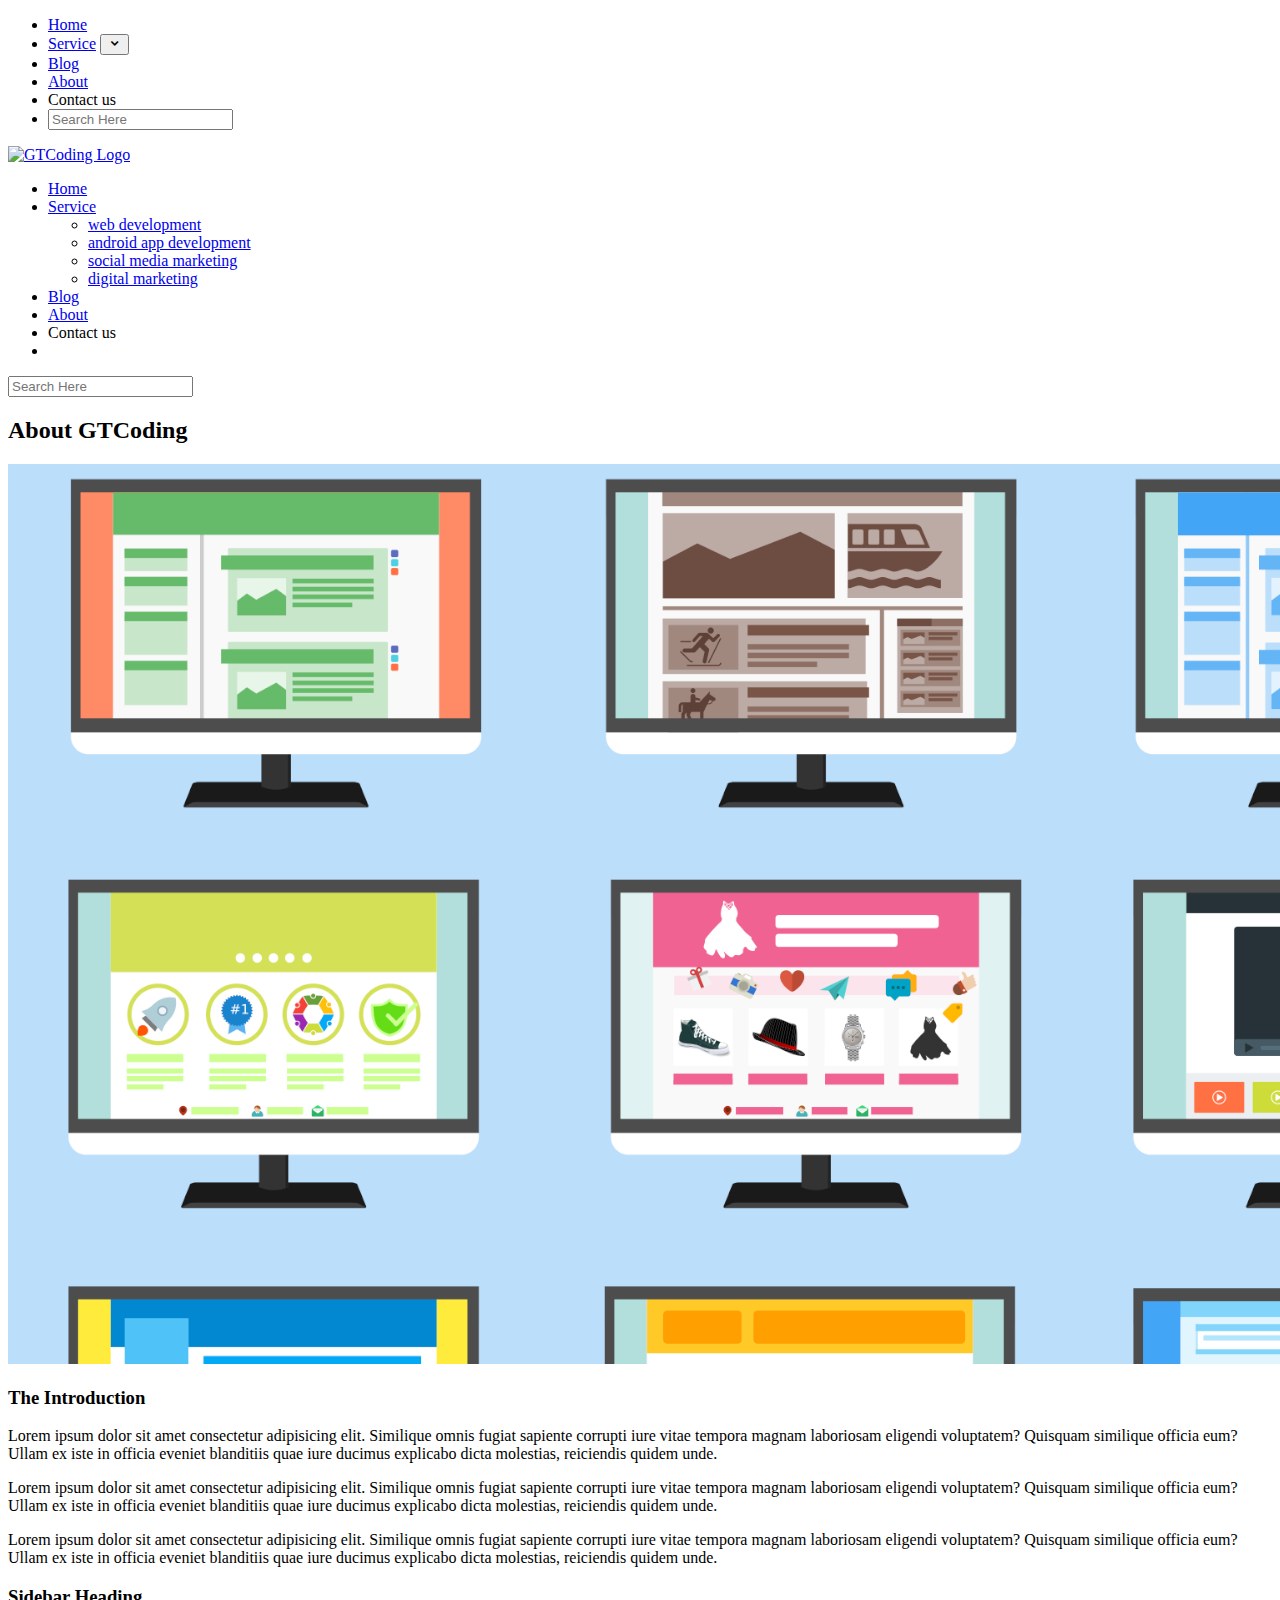
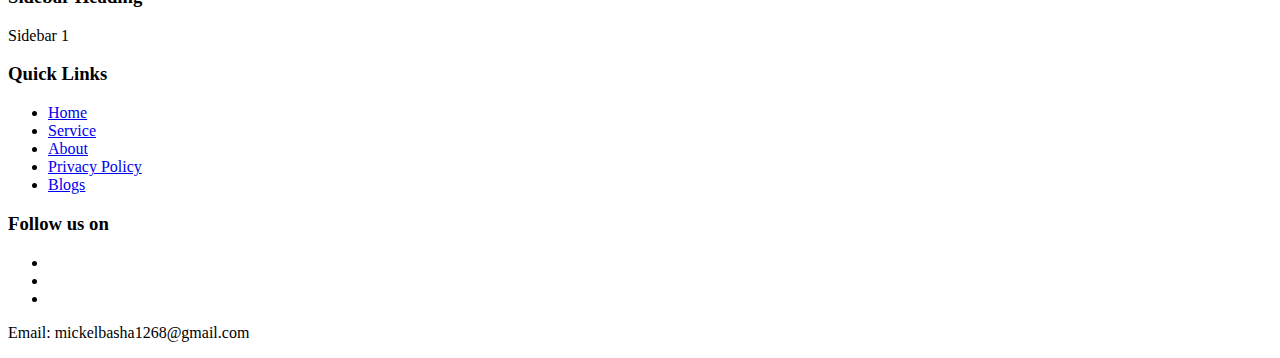
==== commit 35edc794: "final0_1" ====
--- a/about.html
+++ b/about.html
@@ -2,39 +2,40 @@
 <html lang="en">
 
 <head>
-  <meta charset="UTF-8">
-  <meta name="viewport" content="width=device-width, initial-scale=1.0">
-  <meta http-equiv="X-UA-Compatible" content="ie=edge">
-  <link rel="stylesheet" href="https://use.fontawesome.com/releases/v5.1.0/css/all.css" integrity="sha384-lKuwvrZot6UHsBSfcMvOkWwlCMgc0TaWr+30HWe3a4ltaBwTZhyTEggF5tJv8tbt"
-    crossorigin="anonymous">
-  <link href="https://fonts.googleapis.com/css?family=Roboto|Roboto+Condensed|Roboto+Slab" rel="stylesheet">
-  <link rel="stylesheet" href="style.css">
-  <title>GTCoding</title>
+    <meta charset="UTF-8">
+    <meta name="viewport" content="width=device-width, initial-scale=1.0">
+    <meta http-equiv="X-UA-Compatible" content="ie=edge">
+    <link rel="stylesheet" href="https://use.fontawesome.com/releases/v5.1.0/css/all.css"
+        integrity="sha384-lKuwvrZot6UHsBSfcMvOkWwlCMgc0TaWr+30HWe3a4ltaBwTZhyTEggF5tJv8tbt" crossorigin="anonymous">
+    <link href="https://fonts.googleapis.com/css?family=Roboto|Roboto+Condensed|Roboto+Slab" rel="stylesheet">
+    <link href='https://unpkg.com/boxicons@2.0.7/css/boxicons.min.css' rel='stylesheet'>
+    <link rel="stylesheet" href="/testingWebsite/style.css">
+    <title>GTCoding</title>
 </head>
 
 <body>
     <div id="slideout-menu">
         <ul>
             <li>
-                <a href="index.html">Home</a>
+                <a href="/testingWebsite/index.html">Home</a>
             </li>
             <li>
-                <a onclick="scrollToService()" >Service</a>
+                <a href="#section1" class="scroll-link">Service</a>
                 <button class="dropbtn" onclick="showcase()">
-                <i class="bx bxs-chevron-down"></i>
+                    <i class="bx bxs-chevron-down"></i>
                 </button>
                 <ul id="content" style="display: none;">
-                    <li><a href="">web development</a></li>
-                    <li><a href="">android app development</a></li>
-                    <li><a href="">social media marketing</a></li>
-                    <li><a href="">digital marketing</a></li>
+                    <li><a href="/testingWebsite/service/webdev.html">web development</a></li>
+                    <li><a href="/testingWebsite/service/appdev.html">android app development</a></li>
+                    <li><a href="/testingWebsite/service/socialmark.html">social media marketing</a></li>
+                    <li><a href="/testingWebsite/service/digitalMark.html">digital marketing</a></li>
                 </ul>
             </li>
             <li>
-                <a href="blogslist.html">Blog</a>
+                <a href="/testingWebsite/blogslist.html">Blog</a>
             </li>
             <li>
-                <a href="about.html">About</a>
+                <a href="/testingWebsite/about.html">About</a>
             </li>
             <li>
                 <a onclick="scrollToBottom()">Contact us</a>
@@ -48,7 +49,7 @@
     <nav>
         <div id="logo-img">
             <a href="#">
-                <img src="img/logo.png" alt="GTCoding Logo">
+                <img src="/testingWebsite/img/logo.png" alt="GTCoding Logo">
             </a>
         </div>
         <div id="menu-icon">
@@ -56,22 +57,22 @@
         </div>
         <ul>
             <li>
-                <a class="active" href="index.html">Home</a>
+                <a class="active" href="/testingWebsite/index.html">Home</a>
             </li>
             <li>
-                <a href="#section1" class="scroll-link">Service</a>
+                <a href="#section1" class="scroll-link" >Service</a>
                 <ul>
-                    <li><a href="">web development</a></li>
-                    <li><a href="">android app development</a></li>
-                    <li><a href="">social media marketing</a></li>
-                    <li><a href="">digital marketing</a></li>
+                    <li><a href="/testingWebsite/service/webdev.html">web development</a></li>
+                    <li><a href="/testingWebsite/service/webdev.html">android app development</a></li>
+                    <li><a href="/testingWebsite/service/webdev.html">social media marketing</a></li>
+                    <li><a href="/testingWebsite/service/webdev.html">digital marketing</a></li>
                 </ul>
             </li>
             <li>
-                <a href="blogslist.html">Blog</a>
+                <a href="/testingWebsite/blogslist.html">Blog</a>
             </li>
             <li>
-                <a href="about.html">About</a>
+                <a href="/testingWebsite/about.html">About</a>
             </li>
             <li>
                 <a onclick="scrollToBottom()">Contact us</a>
@@ -84,9 +85,10 @@
         </ul>
     </nav>
 
-  <div id="searchbox">
-      <input type="text" placeholder="Search Here">
-  </div>
+    <div id="searchbox">
+        <input type="text" placeholder="Search Here">
+    </div>
+
 
   <main>
 
@@ -119,25 +121,27 @@
       </aside>
     </div>
 
+   
+
     <footer>
         <div id="left-footer">
             <h3>Quick Links</h3>
             <p>
             <ul>
                 <li>
-                    <a href="index.html">Home</a>
+                    <a href="/testingWebsite/index.html">Home</a>
                 </li>
                 <li>
-                    <a href="about.html">Service</a>
+                    <a href="#section1" class="scroll-link">Service</a>
                 </li>
                 <li>
-                    <a href="about.html">About</a>
+                    <a href="/testingWebsite/about.html">About</a>
                 </li>
                 <li>
                     <a href="#">Privacy Policy</a>
                 </li>
                 <li>
-                    <a href="blogslist.html">Blogs</a>
+                    <a href="/testingWebsite/blogslist.html">Blogs</a>
                 </li>
             </ul>
             </p>
@@ -168,9 +172,9 @@
         </div>
     </footer>
 
-  </main>
+</main>
 
-  <script src="main.js"></script>
+<script src="/testingWebsite/main.js"></script>
 </body>
 
 </html>